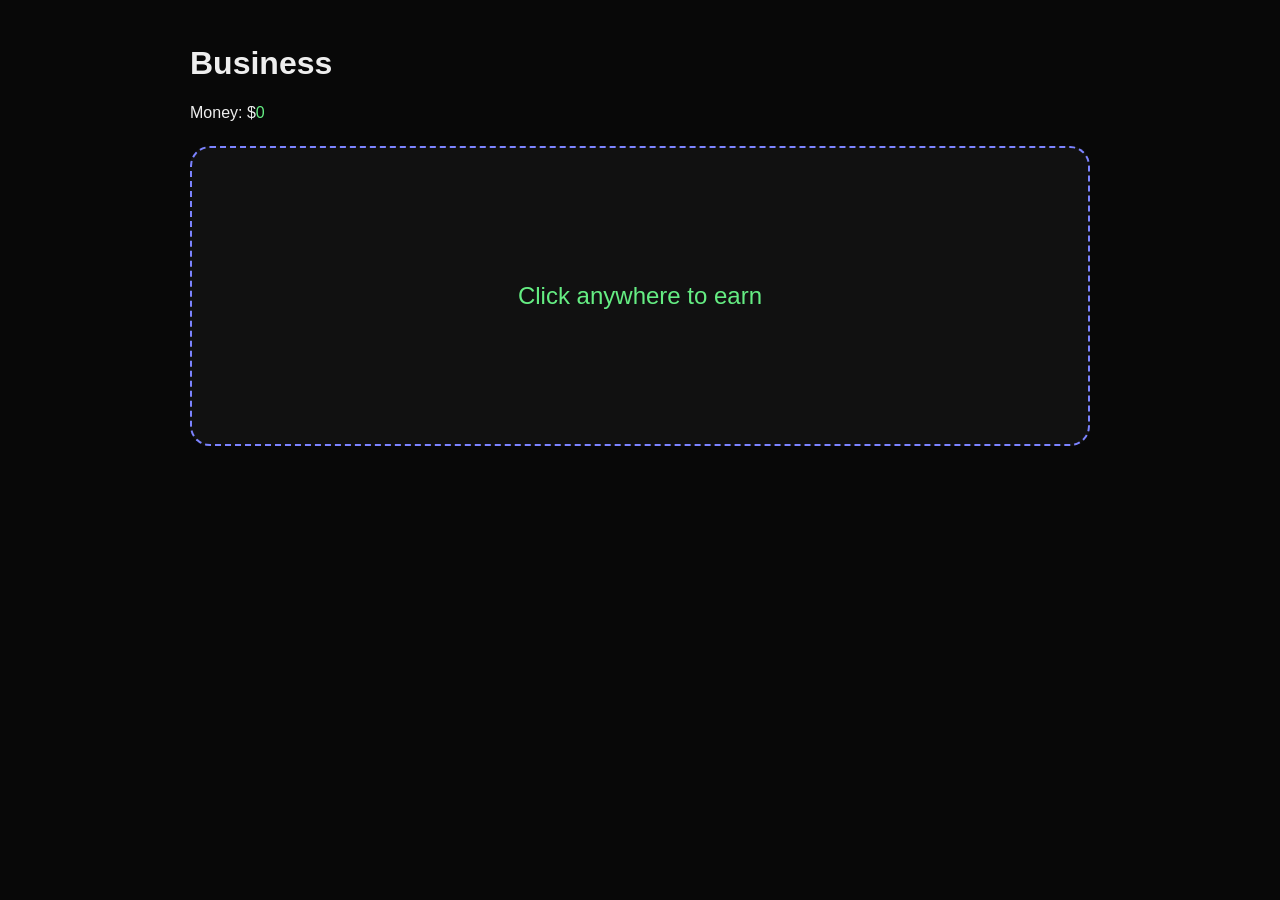
==== index.html @ 07785ec5 "initial money clicker game commit" ====
<!DOCTYPE html>
<html lang = "en">
    <head>
        <meta charset = "UTF-8">
        <meta name = "viewport" content = "width=device-width, initial-scale=1">
        <title>Business</title>
        <script src = "script.js" defer></script>
        <link rel = "stylesheet" href = "style.css">
    </head>
    <body>
        <h1>Business</h1>
        <p>Money: $<span id = "balance">0</span></p>
        <button id = "earn-button" class = "earn-area">
            Click anywhere to earn
        </button>
    </body>
</html>
---- style.css ----
body {
    background: #080808;
    color: #eeeeee;
    font-family: Arial, sans-serif;
    max-width: 900px;
    margin: 0 auto;
    padding: 24px;
}

#balance {
    color: #65ed83;
}

.earn-area {
    position: relative;
    display: block;
    width: 100%;
    min-height: 300px;
    margin-top: 24px;
    border: 2px dashed #7c83ff;
    border-radius: 20px;
    background: #111111;
    color: #65ed83;
    font-size: 24px;
    cursor: pointer;
    touch-action: manipulation;
}

.earn-area:hover {
    background: #23284b;
}

.earn-area:active {
    background: #343b68;
}

.earn-area:focus-visible {
    outline: 3px solid #7c83ff;
    outline-offset: 4px;
}

.money-pop {
    position: absolute;
    color: #65ed83;
    font-size: 28px;
    text-shadow: 0 0 12px #65ed83;
    pointer-events: none;
    user-select: none;
    animation: evaporate 900ms ease-out forwards;
}

@keyframes evaporate {
    from {
        opacity: 1;
        transform: translate(-50%, -50%);
    }

    to {
        opacity: 0;
        transform: translate(-50%, -120px) scale(0.8);
        filter: blur(3px);
    }
}

@media (prefers-reduced-motion: reduce) {
    .money-pop {
        animation-duration: 1ms;
    }
}
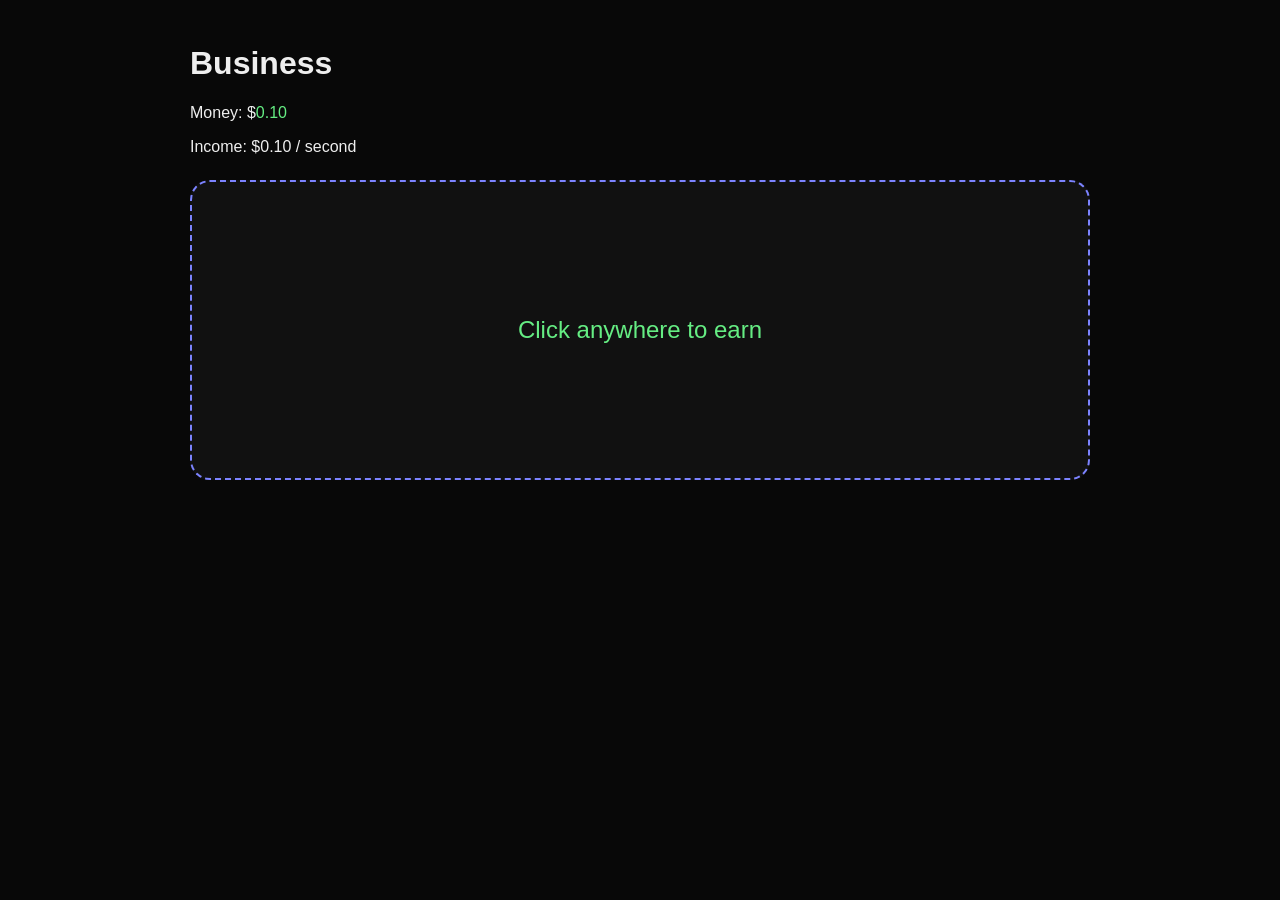
==== commit ae849252: "created a area where when clicked increase the money and also per second 10 cents initially increase" ====
--- a/index.html
+++ b/index.html
@@ -6,10 +6,14 @@
         <title>Business</title>
         <script src = "script.js" defer></script>
         <link rel = "stylesheet" href = "style.css">
+        <link rel = "preconnect" href = "https://fonts.googleapis.com">
+        <link rel = "preconnect" href = "https://fonts.gstatic.com" crossorigin>
+        <link href = "https://fonts.googleapis.com/css2?family=Space+Grotesk:wght@400;500;600;700&display=swap" rel = "stylesheet">
     </head>
     <body>
         <h1>Business</h1>
-        <p>Money: $<span id = "balance">0</span></p>
+        <p>Money: $<span id = "balance">0.00</span></p>
+        <p>Income: $<span id = "income-rate">0.00</span> / second</p>
         <button id = "earn-button" class = "earn-area">
             Click anywhere to earn
         </button>
--- a/style.css
+++ b/style.css
@@ -1,7 +1,7 @@
 body {
     background: #080808;
     color: #eeeeee;
-    font-family: Arial, sans-serif;
+    font-family: "Space Grotesk", sans-serif;
     max-width: 900px;
     margin: 0 auto;
     padding: 24px;
@@ -43,7 +43,6 @@
     position: absolute;
     color: #65ed83;
     font-size: 28px;
-    text-shadow: 0 0 12px #65ed83;
     pointer-events: none;
     user-select: none;
     animation: evaporate 900ms ease-out forwards;
@@ -66,4 +65,11 @@
     .money-pop {
         animation-duration: 1ms;
     }
+}
+
+button,
+input,
+select,
+textarea {
+    font-family: inherit;
 }
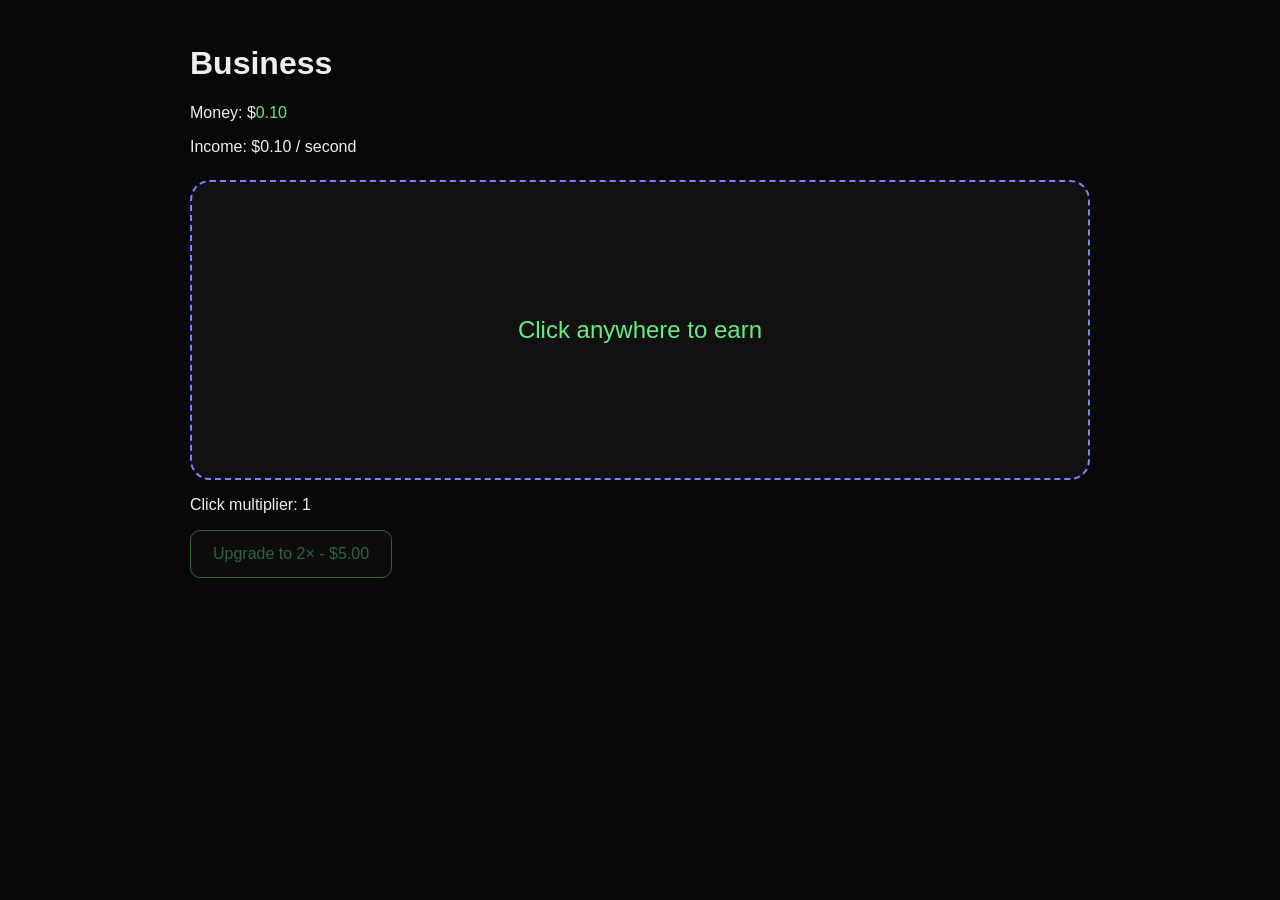
==== commit 7452bd26: "added per click multiplier" ====
--- a/index.html
+++ b/index.html
@@ -17,5 +17,10 @@
         <button id = "earn-button" class = "earn-area">
             Click anywhere to earn
         </button>
+
+        <p>Click multiplier: <span id = "multiplier">1</span></p>
+        <button id = "multiplier-button" class = "upgrade-button">
+            Upgrade to 2x - $5.00
+        </button>
     </body>
 </html>
--- a/style.css
+++ b/style.css
@@ -72,4 +72,23 @@
 select,
 textarea {
     font-family: inherit;
+}
+
+.upgrade-button {
+    padding: 14px 22px; 
+    border: 1px solid #65ed83;
+    border-radius: 10px;
+    background: #151515;
+    color: #65ed83;
+    font-size: 16px;
+    cursor: pointer;
+}
+
+.upgrade-button:hover:not(:disabled) {
+    background: #1b2a1e;
+}
+
+.upgrade-button:disabled {
+    opacity: 0.4;
+    cursor: not-allowed;
 }
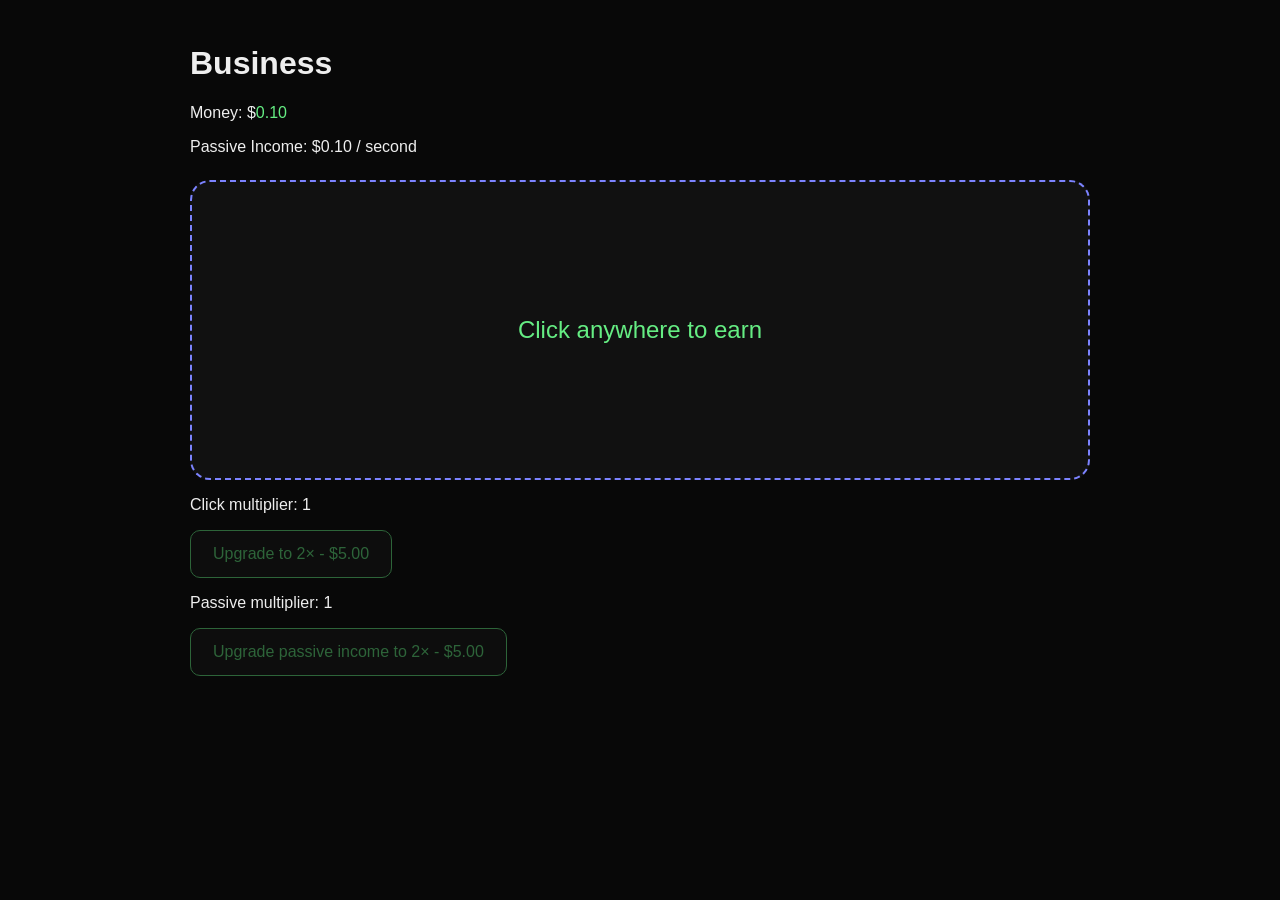
==== commit 1a5455af: "added passive income mutliplier" ====
--- a/index.html
+++ b/index.html
@@ -13,7 +13,7 @@
     <body>
         <h1>Business</h1>
         <p>Money: $<span id = "balance">0.00</span></p>
-        <p>Income: $<span id = "income-rate">0.00</span> / second</p>
+        <p>Passive Income: $<span id = "income-rate">0.00</span> / second</p>
         <button id = "earn-button" class = "earn-area">
             Click anywhere to earn
         </button>
@@ -22,5 +22,10 @@
         <button id = "multiplier-button" class = "upgrade-button">
             Upgrade to 2x - $5.00
         </button>
+
+        <p>Passive multiplier: <span id = "income-multiplier">1</span></p>
+        <button id = "income-multiplier-button" class = "upgrade-button">
+            Upgrade passive income to 2x - $5.00
+        </button>
     </body>
 </html>
